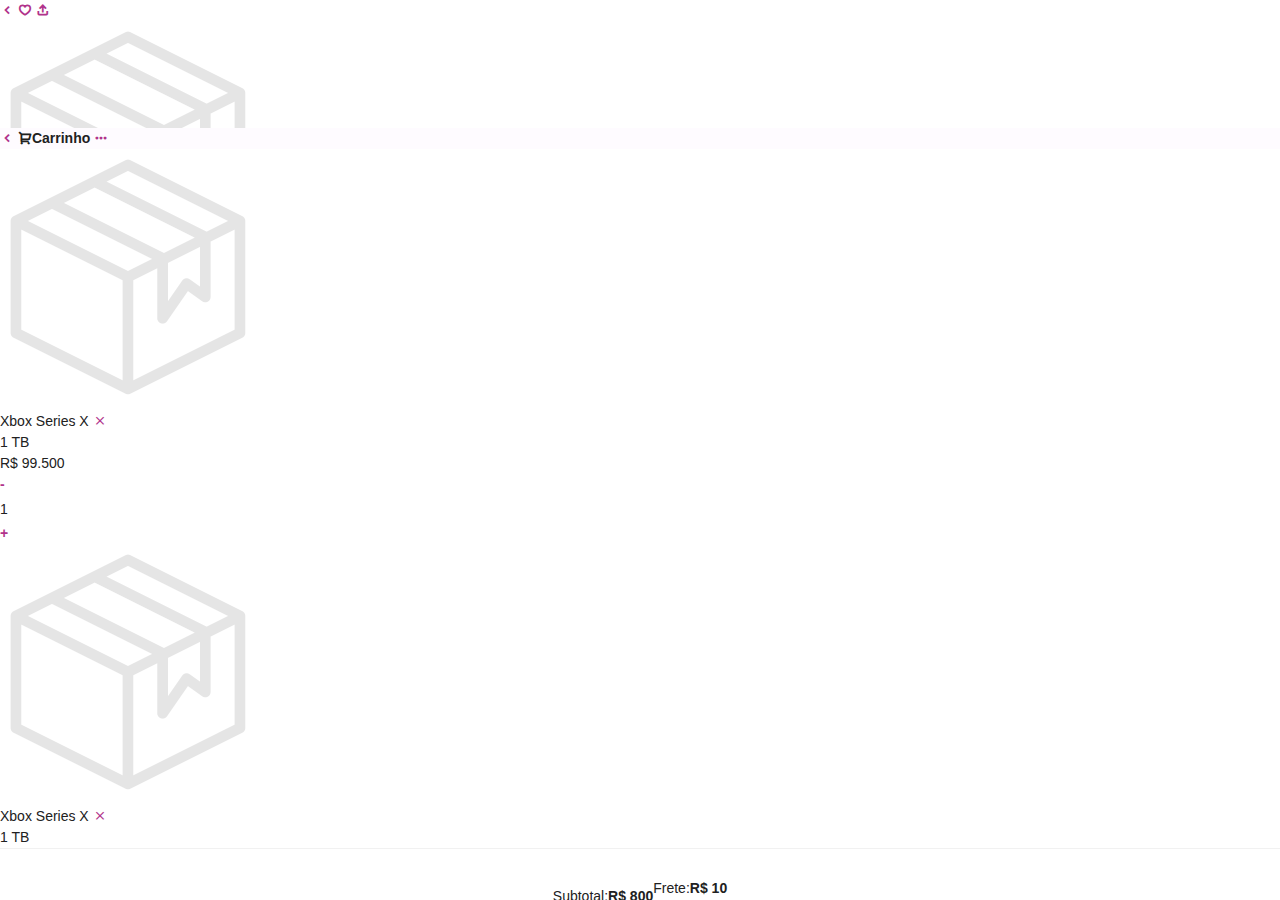
==== greentech/www/detalhes.html @ 7080927f "a" ====
<!DOCTYPE html>
<html>

<head>
    <!-- Required meta tags-->
    <meta charset="utf-8">
    <meta name="viewport"
        content="width=device-width, initial-scale=1, maximum-scale=1, minimum-scale=1, user-scalable=no, viewport-fit=cover">
    <meta name="apple-mobile-web-app-capable" content="yes">
    <!-- Color theme for statusbar (Android only) -->
    <meta name="theme-color" content="#2196f3">
    <!-- Your app title -->
    <title>Template Tab</title>
    <!-- Path to Framework7 Library Bundle CSS -->
    <link rel="stylesheet" href="lib/framework7-bundle.min.css">
    <!-- CSS PERSONALIZADO PARA MENU-->
    <link rel="stylesheet" href="css/index.css">
    <!--Ícones Material Design-->
    <link rel="stylesheet" href="css/materialdesignicons.min.css">
    <!--Icones do Remix Icon-->
    <link rel="stylesheet" href="css/remixicon/remixicon.css">


</head>

<body>
    <!-- App root element -->
    <div id="app">

        <!-- Your main view, should have "view-main" class -->
        <div class="view view-main">

            <!-- TAB BAR-->
            <div data-name="detalhes" class="page color-theme-blue">
                <div class="toolbar toolbar-bottom">
                    <div class="toolbar-inner display-flex align-items-center justify-content-center">
                        <div class="flex-40 text-align-center">
                            <span class="riscado">R$ 1400</span> <h3 class="pricing no-padding no-margin">R$ 1200</h3>
                         </div>
                        <div class=" flex-60">
                            <button class="add-carrinho">Adicionar no Carrinho</button>
                        </div>
                    </div>
                </div>
            

              <!-- Scrollable page content -->
                <div class="page-content">
                    <div class="prod-detail">
                        <div class="buttons-top">
                            <a href="/index/"><i class="ri-arrow-left-s-line"></i></a>
                            <a href="#"><i class="ri-heart-3-line"></i></a>
                            <a href="#"><i class="ri-share-2-line"></i></a>
                        </div>
                        <img src="img/default.png" alt="">
                    </div>
                    <div class="prod-content">
                        <div class="block">
                            <div class="line padding-top">
                                <b class="prodname margin-left">Nome do produto</b>
                                <button class="promo-btn">Promoção</button>
                            </div>
                            <div class="margin-top display-flex align-items-center justify-content-start">
                                <button class="btn-rates"><i class="mdi mdi-star"></i>4.8</button>
                                <button class="margin-left btn-rates"><i class="ri-thumb-up-fill"></i>90%</button class="btn-rates">
                                <span class="reviews">110 reviews</span>
                            </div>
                            <div class="display-flex align-items-center justify-content-center">
                                <p>Lorem ipsum dolor sit amet consectetur adipisicing elit. Omnis non hic deleniti vel asperiores totam similique repellat sint deserunt est soluta, tenetur, adipisci ut. Et mollitia perferendis voluptates autem facere?</p>
                            </div>
                            
                            <table>
                                <tr>
                                    <th>Característica</th>
                                    <th>Detalhes</th>
                                </tr>
                                <tr>
                                    <td>Bonito</td>
                                    <td>Aqui vai os detalhes</td>
                                </tr>
                                <tr>
                                    <td>Outro</td>
                                    <td>Aqui vai os detalhes</td>
                                </tr>
                                <tr>
                                    <td>Outro </td>
                                    <td>Aqui vai os detalhes</td>
                                </tr>
                            </table>

                        </div>
                    </div>
                
                </div>
            </div>
        </div>
    </div>
    <!-- Path to Framework7 Library Bundle JS-->
    <script type="text/javascript" src="lib/framework7-bundle.min.js"></script>
	<!-- jQuery -->
	<script type="text/javascript" src="lib/jquery-3.7.0.min.js"></script>	
    <!-- Roteamento do app-->
    <script type="text/javascript" src="js/routes.js"></script>
    <script src="cordova.js"></script>
</body>

</html>
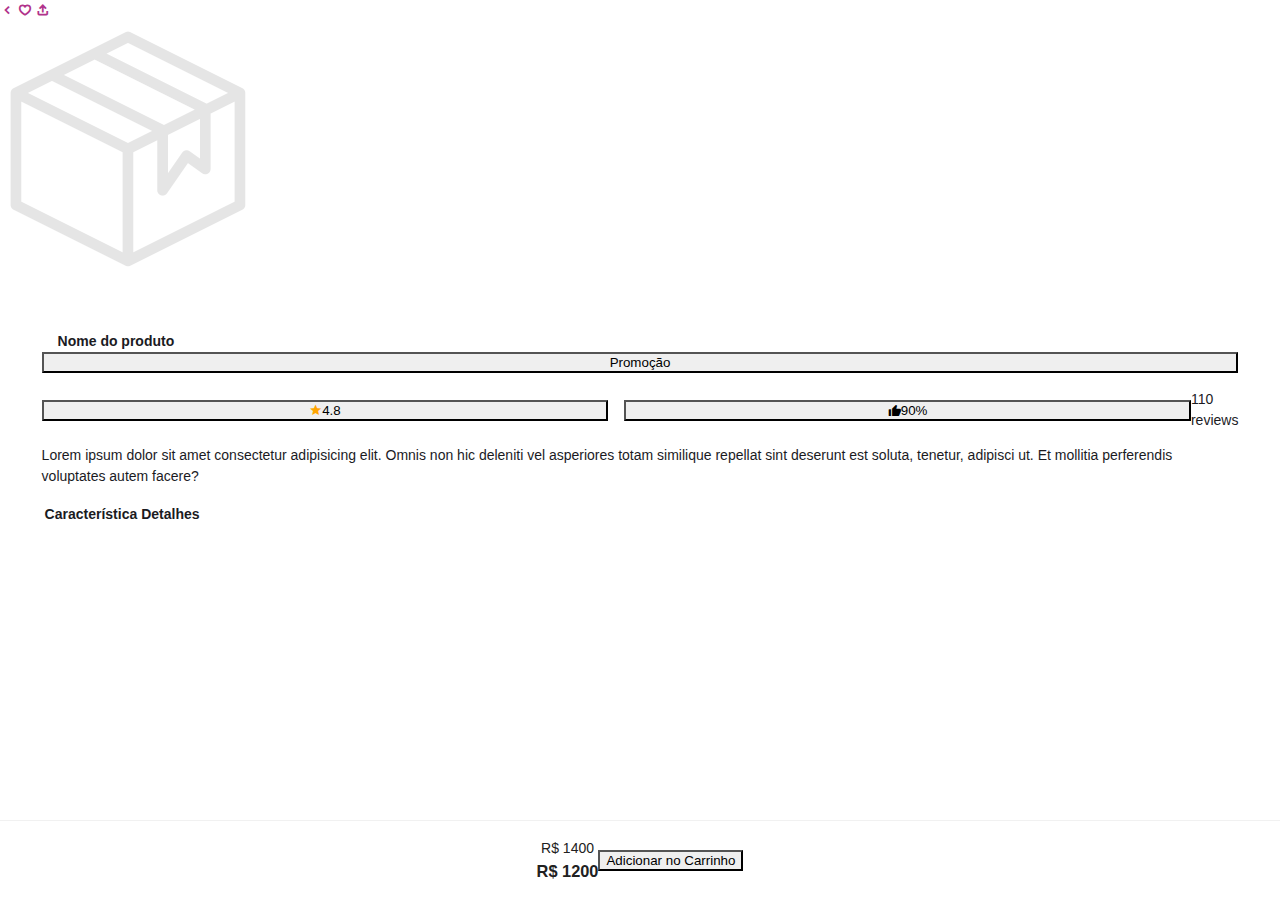
==== commit a86c1df5: "Update detalhes.html" ====
--- a/greentech/www/detalhes.html
+++ b/greentech/www/detalhes.html
@@ -1,9 +1,9 @@
 <!DOCTYPE html>
-<html>
+<html lang="pt-br">
 
 <head>
     <!-- Required meta tags-->
-    <meta charset="utf-8">
+    <meta charset="UTF-8">
     <meta name="viewport"
         content="width=device-width, initial-scale=1, maximum-scale=1, minimum-scale=1, user-scalable=no, viewport-fit=cover">
     <meta name="apple-mobile-web-app-capable" content="yes">
@@ -35,7 +35,7 @@
                 <div class="toolbar toolbar-bottom">
                     <div class="toolbar-inner display-flex align-items-center justify-content-center">
                         <div class="flex-40 text-align-center">
-                            <span class="riscado">R$ 1400</span> <h3 class="pricing no-padding no-margin">R$ 1200</h3>
+                            <span id="preco-detalhe" class="riscado">R$ 1400</span> <h3 id="precopromo-detalhe" class="pricing no-padding no-margin">R$ 1200</h3>
                          </div>
                         <div class=" flex-60">
                             <button class="add-carrinho">Adicionar no Carrinho</button>
@@ -52,40 +52,30 @@
                             <a href="#"><i class="ri-heart-3-line"></i></a>
                             <a href="#"><i class="ri-share-2-line"></i></a>
                         </div>
-                        <img src="img/default.png" alt="">
+                        <img id="imagem-detalhe" src="img/default.png" alt="">
                     </div>
                     <div class="prod-content">
                         <div class="block">
                             <div class="line padding-top">
-                                <b class="prodname margin-left">Nome do produto</b>
+                                <b id="nome-detalhe" class="prodname margin-left">Nome do produto</b>
                                 <button class="promo-btn">Promoção</button>
                             </div>
                             <div class="margin-top display-flex align-items-center justify-content-start">
-                                <button class="btn-rates"><i class="mdi mdi-star"></i>4.8</button>
-                                <button class="margin-left btn-rates"><i class="ri-thumb-up-fill"></i>90%</button class="btn-rates">
-                                <span class="reviews">110 reviews</span>
+                                <button class="btn-rates"><i class="mdi mdi-star"></i><span id="rating-detalhe">4.8</span></button>
+                                <button class="margin-left btn-rates"><i class="ri-thumb-up-fill"></i><span id="like-detalhe">90%</span></button class="btn-rates">
+                                <span id ="reviews-detalhe" class="reviews">110 reviews</span>
                             </div>
                             <div class="display-flex align-items-center justify-content-center">
-                                <p>Lorem ipsum dolor sit amet consectetur adipisicing elit. Omnis non hic deleniti vel asperiores totam similique repellat sint deserunt est soluta, tenetur, adipisci ut. Et mollitia perferendis voluptates autem facere?</p>
+                                <p id="descricao-detalhe">Lorem ipsum dolor sit amet consectetur adipisicing elit. Omnis non hic deleniti vel asperiores totam similique repellat sint deserunt est soluta, tenetur, adipisci ut. Et mollitia perferendis voluptates autem facere?</p>
                             </div>
                             
-                            <table>
+                            <table id="tabdetalhes">
                                 <tr>
                                     <th>Característica</th>
                                     <th>Detalhes</th>
                                 </tr>
                                 <tr>
-                                    <td>Bonito</td>
-                                    <td>Aqui vai os detalhes</td>
-                                </tr>
-                                <tr>
-                                    <td>Outro</td>
-                                    <td>Aqui vai os detalhes</td>
-                                </tr>
-                                <tr>
-                                    <td>Outro </td>
-                                    <td>Aqui vai os detalhes</td>
-                                </tr>
+                                   
                             </table>
 
                         </div>
